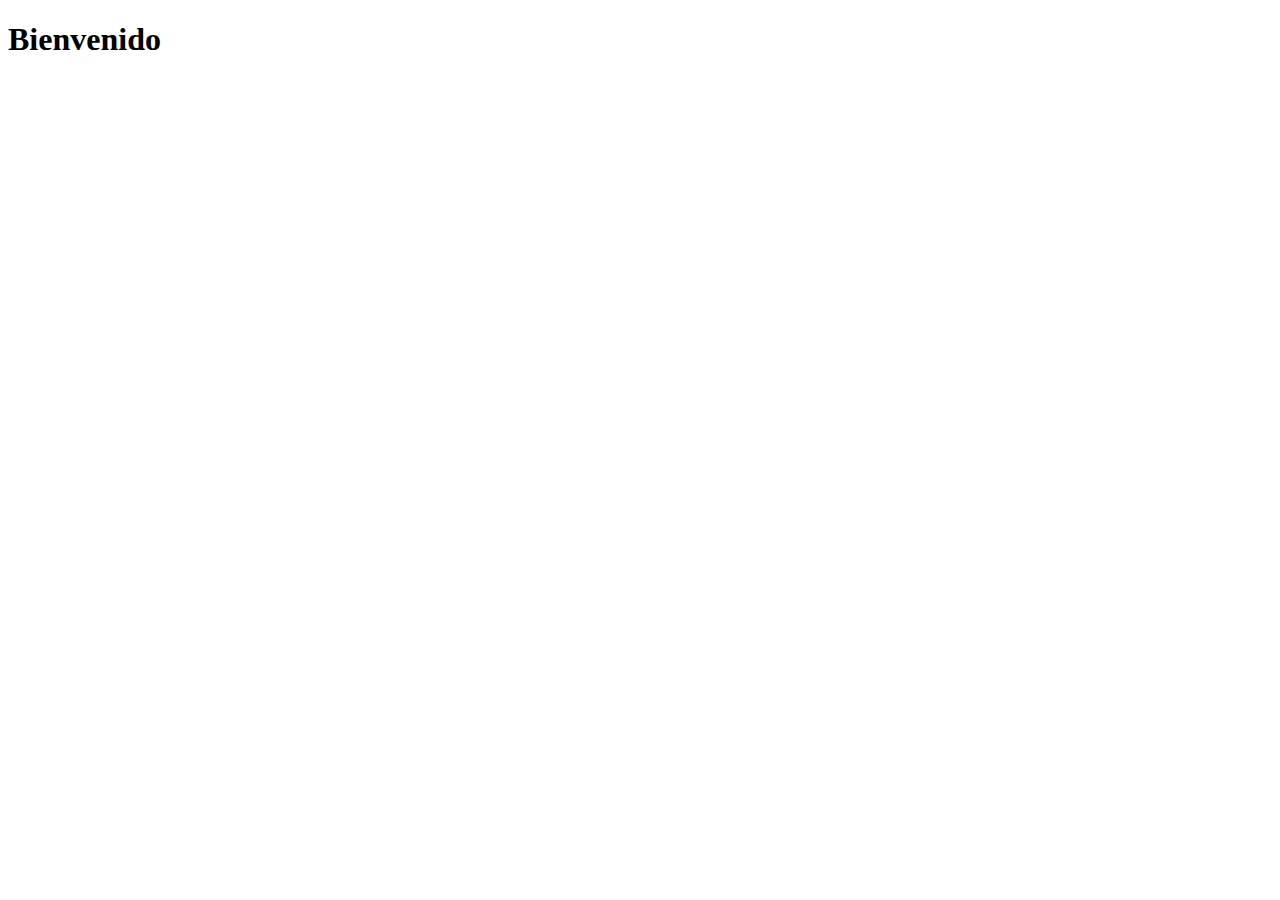
==== tareas/clase-5/form-de-nombre.html @ 93e71245 "Crea el form para la primer tarea de clase 5" ====
<!DOCTYPE html>
<html lang="en">
<head>
    <meta charset="UTF-8">
    <meta http-equiv="X-UA-Compatible" content="IE=edge">
    <meta name="viewport" content="width=device-width, initial-scale=1.0">
    <title>Tarea 2 clase 5</title>
</head>
<body>
    <h1>Bienvenido</h1>
</body>
</html>
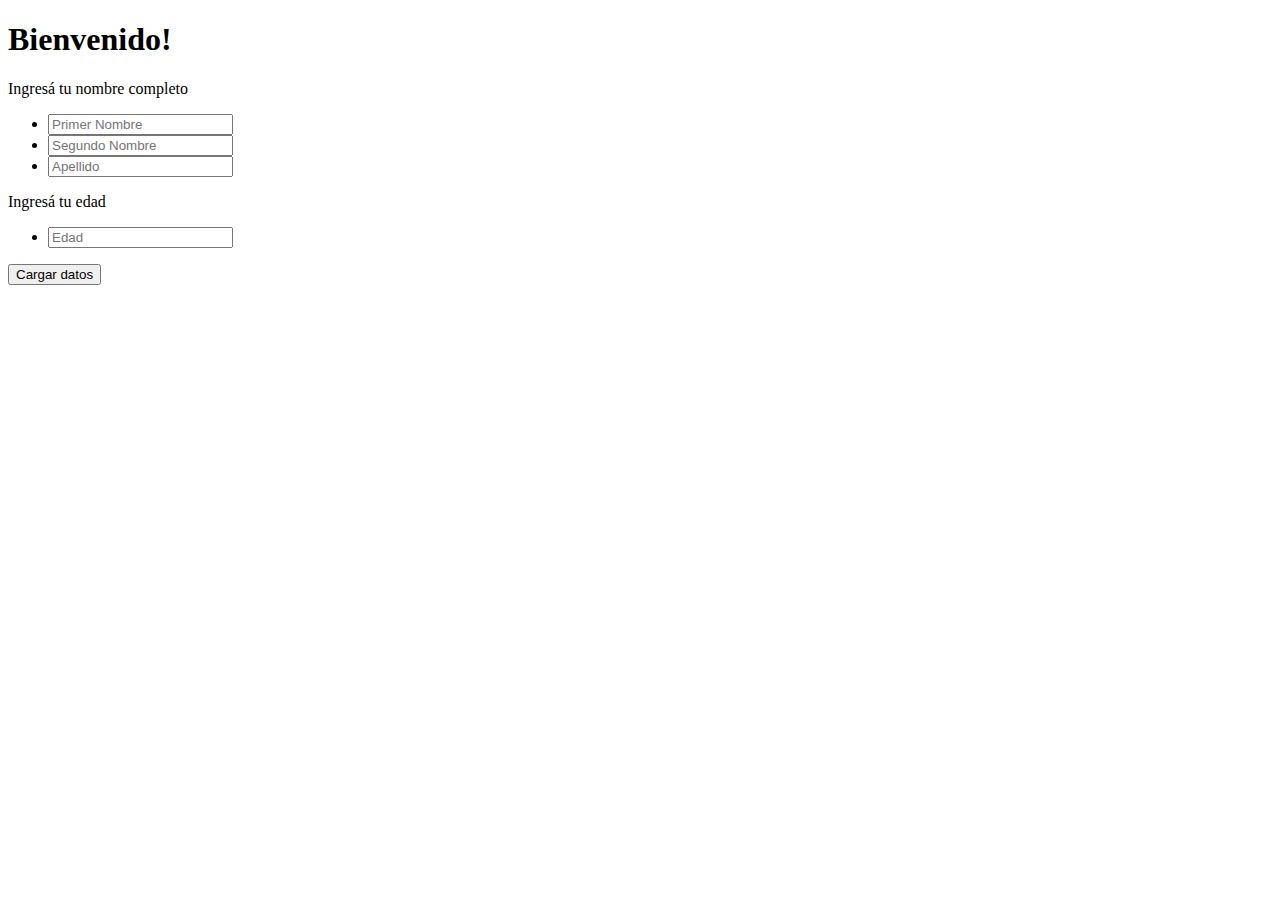
==== commit 38761bc7: "Crea tarea 2 de la clase 5" ====
--- a/tareas/clase-5/form-de-nombre.html
+++ b/tareas/clase-5/form-de-nombre.html
@@ -7,6 +7,21 @@
     <title>Tarea 2 clase 5</title>
 </head>
 <body>
-    <h1>Bienvenido</h1>
+    <h1 id="bienvenido">Bienvenido!</h1>
+    <form id="datos-usuario" onsubmit="return false;">
+        <label>Ingresá tu nombre completo</label>
+            <ul>
+                <li><input type="text" placeholder="Primer Nombre" id="primer-nombre"></li>
+                <li><input type="text" placeholder="Segundo Nombre"id="segundo-nombre"></li>
+                <li><input type="text" placeholder="Apellido" id="apellido"></li>
+            </ul>
+        <label>Ingresá tu edad</label>
+            <ul>
+                <li><input type="text" placeholder="Edad" id="edad"></li>
+            </ul>
+        <button id="cargar-datos">Cargar datos</button>
+    </form>
+    <div id="muestra-datos-usuario"></div>
+    <script src="form-de-nombre.js"></script>
 </body>
 </html>